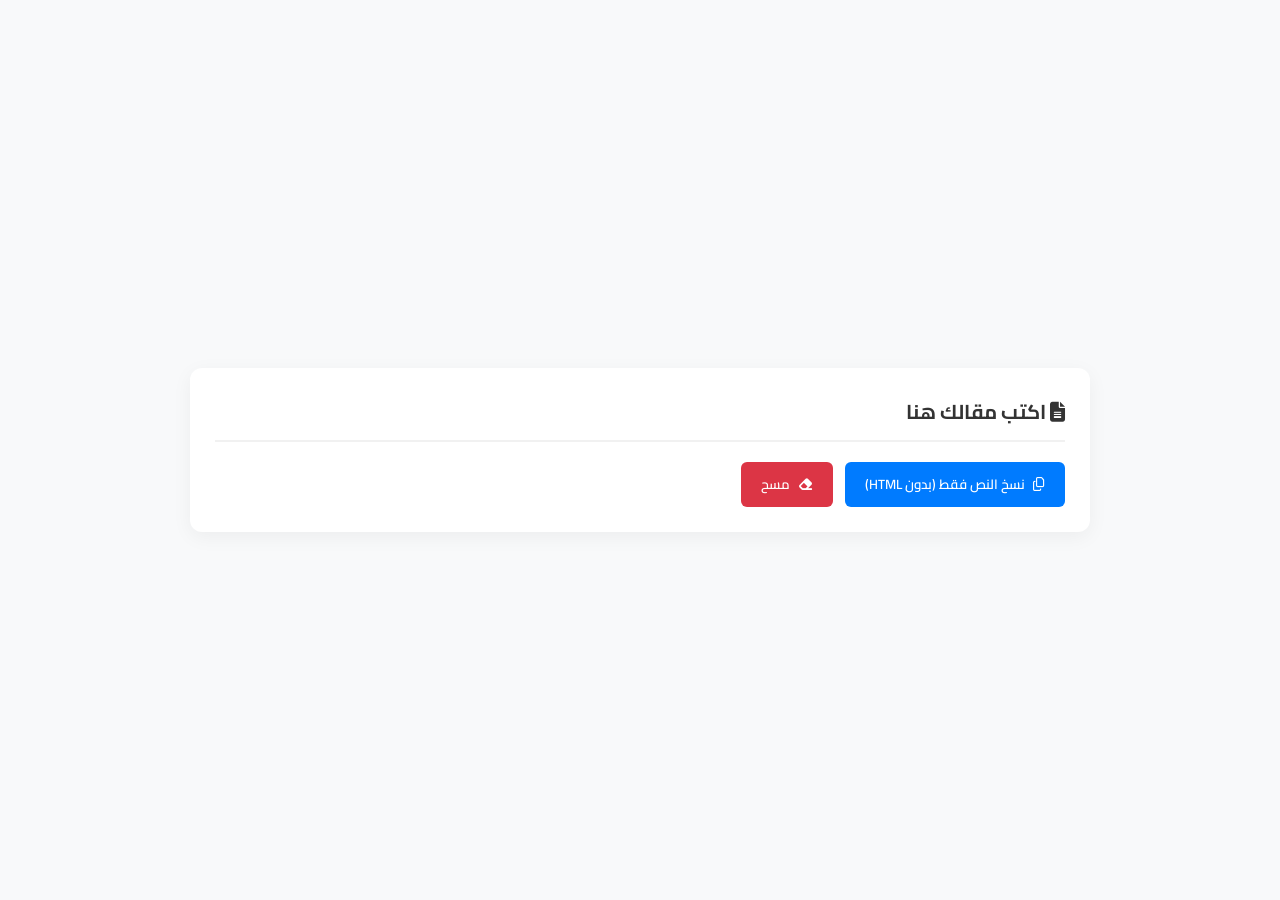
==== editor.html @ 3ddb4ce4 "add editor to add admin article" ====
<!DOCTYPE html>
<html lang="ar" dir="rtl">
<head>
    <meta charset="UTF-8">
    <meta name="viewport" content="width=device-width, initial-scale=1.0">
    <title>محرر النص الصافي - البطولة</title>
    <link href="https://fonts.googleapis.com/css2?family=Cairo:wght@400;700&display=swap" rel="stylesheet">
    <link rel="stylesheet" href="https://cdnjs.cloudflare.com/ajax/libs/font-awesome/6.5.1/css/all.min.css">
    <script src="https://cdn.ckeditor.com/ckeditor5/40.0.0/classic/ckeditor.js"></script>
    
    <style>
        body {
            font-family: 'Cairo', sans-serif;
            background-color: #f8f9fa;
            margin: 0;
            display: flex;
            justify-content: center;
            align-items: center;
            min-height: 100vh;
        }

        .editor-container {
            width: 95%;
            max-width: 850px;
            background: white;
            padding: 25px;
            border-radius: 12px;
            box-shadow: 0 5px 20px rgba(0,0,0,0.05);
        }

        .header {
            display: flex;
            justify-content: space-between;
            align-items: center;
            margin-bottom: 15px;
            border-bottom: 2px solid #f1f1f1;
            padding-bottom: 10px;
        }

        .header h2 { margin: 0; color: #333; font-size: 20px; }

        .ck-editor__editable {
            min-height: 400px;
            font-size: 17px;
            line-height: 1.8;
        }

        /* هاد الكود هو اللي كيحيد Powered by CKEditor */
        .ck-powered-by {
            display: none !important;
        }

        .actions {
            margin-top: 20px;
            display: flex;
            gap: 12px;
        }

        .btn {
            padding: 10px 20px;
            border: none;
            border-radius: 6px;
            cursor: pointer;
            font-family: 'Cairo';
            font-weight: 600;
            display: flex;
            align-items: center;
            gap: 8px;
            transition: 0.2s;
        }

        .btn-copy { background-color: #007bff; color: white; }
        .btn-copy:hover { background-color: #0056b3; }

        .btn-clear { background-color: #dc3545; color: white; }
        .btn-clear:hover { background-color: #a71d2a; }

        #copyStatus {
            color: #28a745;
            font-size: 14px;
            display: none;
            font-weight: bold;
        }
    </style>
</head>
<body>

<div class="editor-container">
    <div class="header">
        <h2><i class="fa-solid fa-file-lines"></i> اكتب مقالك هنا</h2>
        <span id="copyStatus"><i class="fa-solid fa-check"></i> تم نسخ النص الصافي!</span>
    </div>

    <div id="editor"></div>

    <div class="actions">
        <button class="btn btn-copy" onclick="copyPlainText()">
            <i class="fa-regular fa-copy"></i>
            نسخ النص فقط (بدون HTML)
        </button>
        <button class="btn btn-clear" onclick="clearAll()">
            <i class="fa-solid fa-eraser"></i>
            مسح
        </button>
    </div>
</div>

<script>
    let editorInstance;

    ClassicEditor.create(document.querySelector('#editor'), {
            language: 'ar',
            placeholder: 'اكتب المحتوى هنا...',
            toolbar: ['bold', 'italic', 'bulletedList', 'numberedList', 'undo', 'redo']
        })
        .then(editor => {
            editorInstance = editor;
        });

    function copyPlainText() {
        const htmlData = editorInstance.getData();
        const tempDiv = document.createElement("div");
        tempDiv.innerHTML = htmlData;
        const plainText = tempDiv.innerText || tempDiv.textContent || "";

        if (!plainText.trim()) {
            alert("المحرر فارغ!");
            return;
        }

        navigator.clipboard.writeText(plainText).then(() => {
            const status = document.getElementById('copyStatus');
            status.style.display = 'inline';
            setTimeout(() => { status.style.display = 'none'; }, 2000);
        });
    }

    function clearAll() {
        if(confirm("تمسح كلشي؟")) editorInstance.setData('');
    }
</script>

</body>
</html>
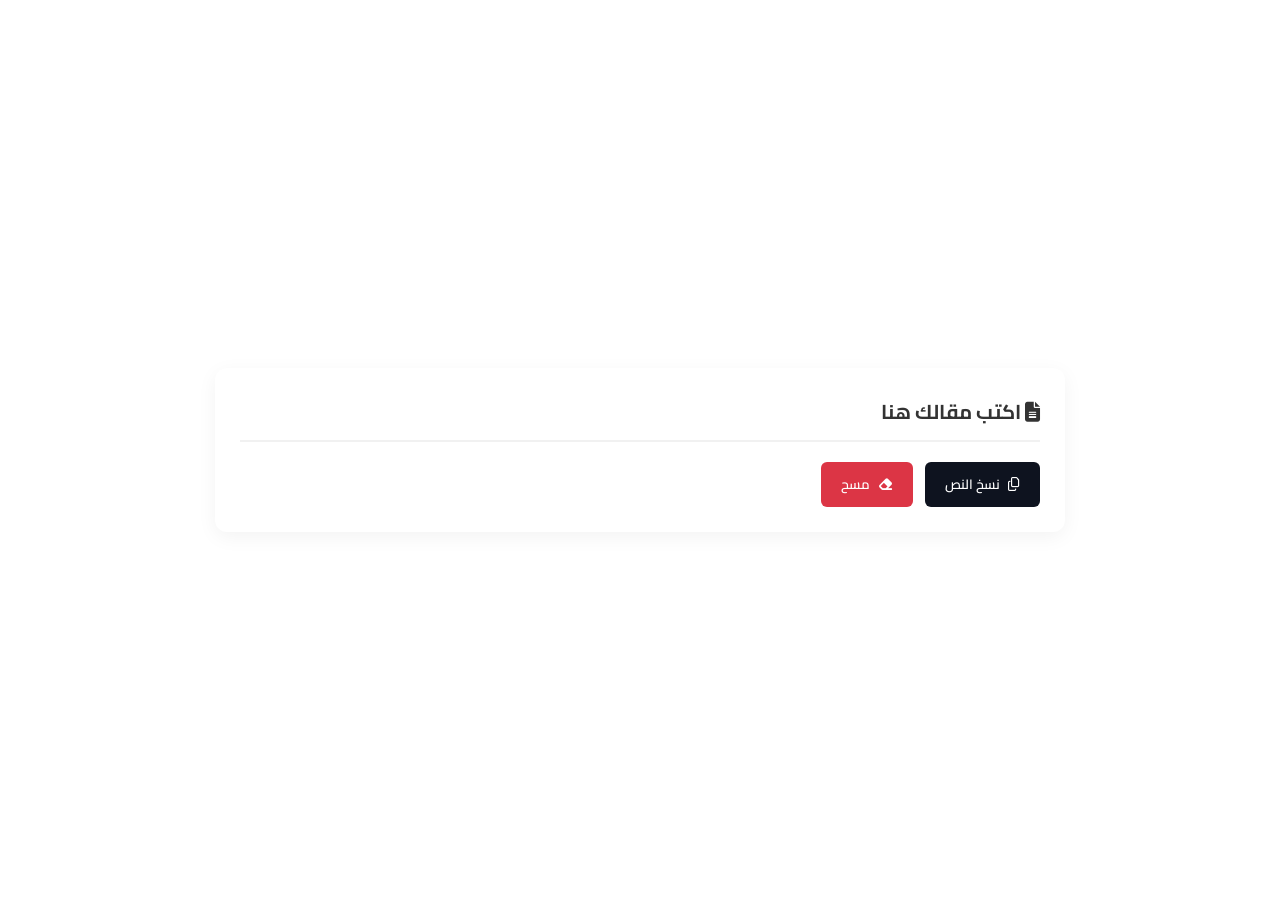
==== commit a964b78e: "feat:add filter catrgory" ====
--- a/editor.html
+++ b/editor.html
@@ -1,145 +1,89 @@
-<!DOCTYPE html>
+<!doctype html>
 <html lang="ar" dir="rtl">
-<head>
-    <meta charset="UTF-8">
-    <meta name="viewport" content="width=device-width, initial-scale=1.0">
+  <head>
+    <meta charset="UTF-8" />
+    <meta name="viewport" content="width=device-width, initial-scale=1.0" />
     <title>محرر النص الصافي - البطولة</title>
-    <link href="https://fonts.googleapis.com/css2?family=Cairo:wght@400;700&display=swap" rel="stylesheet">
-    <link rel="stylesheet" href="https://cdnjs.cloudflare.com/ajax/libs/font-awesome/6.5.1/css/all.min.css">
+
+    <link
+      href="https://fonts.googleapis.com/css2?family=Cairo:wght@400;700&display=swap"
+      rel="stylesheet"
+    />
+    <link
+      rel="stylesheet"
+      href="https://cdnjs.cloudflare.com/ajax/libs/font-awesome/6.5.1/css/all.min.css"
+    />
     <script src="https://cdn.ckeditor.com/ckeditor5/40.0.0/classic/ckeditor.js"></script>
-    
-    <style>
-        body {
-            font-family: 'Cairo', sans-serif;
-            background-color: #f8f9fa;
-            margin: 0;
-            display: flex;
-            justify-content: center;
-            align-items: center;
-            min-height: 100vh;
-        }
 
-        .editor-container {
-            width: 95%;
-            max-width: 850px;
-            background: white;
-            padding: 25px;
-            border-radius: 12px;
-            box-shadow: 0 5px 20px rgba(0,0,0,0.05);
-        }
+    <link rel="stylesheet" href="css/editor.css" />
+  </head>
+  <body>
+    <div class="editor">
+      <div class="editor-container">
+        <div class="header">
+          <h2><i class="fa-solid fa-file-lines"></i> اكتب مقالك هنا</h2>
+          <span id="copyStatus"
+            ><i class="fa-solid fa-check"></i> تم نسخ النص </span
+          >
+        </div>
 
-        .header {
-            display: flex;
-            justify-content: space-between;
-            align-items: center;
-            margin-bottom: 15px;
-            border-bottom: 2px solid #f1f1f1;
-            padding-bottom: 10px;
-        }
+        <div id="editor"></div>
 
-        .header h2 { margin: 0; color: #333; font-size: 20px; }
-
-        .ck-editor__editable {
-            min-height: 400px;
-            font-size: 17px;
-            line-height: 1.8;
-        }
-
-        /* هاد الكود هو اللي كيحيد Powered by CKEditor */
-        .ck-powered-by {
-            display: none !important;
-        }
-
-        .actions {
-            margin-top: 20px;
-            display: flex;
-            gap: 12px;
-        }
-
-        .btn {
-            padding: 10px 20px;
-            border: none;
-            border-radius: 6px;
-            cursor: pointer;
-            font-family: 'Cairo';
-            font-weight: 600;
-            display: flex;
-            align-items: center;
-            gap: 8px;
-            transition: 0.2s;
-        }
-
-        .btn-copy { background-color: #007bff; color: white; }
-        .btn-copy:hover { background-color: #0056b3; }
-
-        .btn-clear { background-color: #dc3545; color: white; }
-        .btn-clear:hover { background-color: #a71d2a; }
-
-        #copyStatus {
-            color: #28a745;
-            font-size: 14px;
-            display: none;
-            font-weight: bold;
-        }
-    </style>
-</head>
-<body>
-
-<div class="editor-container">
-    <div class="header">
-        <h2><i class="fa-solid fa-file-lines"></i> اكتب مقالك هنا</h2>
-        <span id="copyStatus"><i class="fa-solid fa-check"></i> تم نسخ النص الصافي!</span>
+        <div class="actions">
+          <button class="btn btn-copy" onclick="copyPlainText()">
+            <i class="fa-regular fa-copy"></i>
+            نسخ النص
+          </button>
+          <button class="btn btn-clear" onclick="clearAll()">
+            <i class="fa-solid fa-eraser"></i>
+            مسح
+          </button>
+            
+        </div>
+      </div>
     </div>
 
-    <div id="editor"></div>
+    <script>
+      let editorInstance;
 
-    <div class="actions">
-        <button class="btn btn-copy" onclick="copyPlainText()">
-            <i class="fa-regular fa-copy"></i>
-            نسخ النص فقط (بدون HTML)
-        </button>
-        <button class="btn btn-clear" onclick="clearAll()">
-            <i class="fa-solid fa-eraser"></i>
-            مسح
-        </button>
-    </div>
-</div>
+      ClassicEditor.create(document.querySelector("#editor"), {
+        language: "ar",
+        placeholder: "اكتب المحتوى هنا...",
+        toolbar: [
+          "bold",
+          "italic",
+          "bulletedList",
+          "numberedList",
+          "undo",
+          "redo",
+        ],
+      }).then((editor) => {
+        editorInstance = editor;
+      });
 
-<script>
-    let editorInstance;
-
-    ClassicEditor.create(document.querySelector('#editor'), {
-            language: 'ar',
-            placeholder: 'اكتب المحتوى هنا...',
-            toolbar: ['bold', 'italic', 'bulletedList', 'numberedList', 'undo', 'redo']
-        })
-        .then(editor => {
-            editorInstance = editor;
-        });
-
-    function copyPlainText() {
+      function copyPlainText() {
         const htmlData = editorInstance.getData();
         const tempDiv = document.createElement("div");
         tempDiv.innerHTML = htmlData;
         const plainText = tempDiv.innerText || tempDiv.textContent || "";
 
         if (!plainText.trim()) {
-            alert("المحرر فارغ!");
-            return;
+          alert("المحرر فارغ!");
+          return;
         }
 
         navigator.clipboard.writeText(plainText).then(() => {
-            const status = document.getElementById('copyStatus');
-            status.style.display = 'inline';
-            setTimeout(() => { status.style.display = 'none'; }, 2000);
+          const status = document.getElementById("copyStatus");
+          status.style.display = "inline";
+          setTimeout(() => {
+            status.style.display = "none";
+          }, 2000);
         });
-    }
+      }
 
-    function clearAll() {
-        if(confirm("تمسح كلشي؟")) editorInstance.setData('');
-    }
-</script>
-
-</body>
+      function clearAll() {
+        if (confirm("امسح كل شيء")) editorInstance.setData("");
+      }
+    </script>
+  </body>
 </html>
-
--- a/css/editor.css
+++ b/css/editor.css
@@ -0,0 +1,99 @@
+
+
+
+
+@import url(components/stracture.css);
+@import url(components/variable.css);
+
+
+:root {
+     --bg-color: #F2E9E4;
+     --second-color: #0E131F;
+     --white: #ffffff;
+     --text: #374151;
+}
+
+
+.editor{
+       display: flex;
+    justify-content: center;
+    align-items: center;
+    min-height: 100vh;
+}
+
+.editor-container {
+    width: 95%;
+    max-width: 850px;
+    background: var(--white);
+    padding: 25px;
+    border-radius: 12px;
+    box-shadow: 0 5px 20px rgba(0, 0, 0, 0.05);
+}
+
+.header {
+    display: flex;
+    justify-content: space-between;
+    align-items: center;
+    margin-bottom: 15px;
+    border-bottom: 2px solid #f1f1f1;
+    padding-bottom: 10px;
+}
+
+.header h2 {
+    margin: 0;
+    color: #333;
+    font-size: 20px;
+}
+
+.ck-editor__editable {
+    min-height: 400px;
+    font-size: 17px;
+    line-height: 1.8;
+}
+
+
+.ck-powered-by {
+    display: none !important;
+}
+
+.actions {
+    margin-top: 20px;
+    display: flex;
+    gap: 12px;
+}
+
+.btn {
+    padding: 10px 20px;
+    border: none;
+    border-radius: 6px;
+    cursor: pointer;
+    font-family: 'Cairo';
+    font-weight: 600;
+    display: flex;
+    align-items: center;
+    gap: 8px;
+    transition: 0.2s;
+}
+
+.btn-copy {
+    background-color: var(--second-color);
+    color: var(--white);
+}
+
+
+
+.btn-clear {
+    background-color: #dc3545;
+    color: var(--white);
+}
+
+.btn-clear:hover {
+    background-color: #a71d2a;
+}
+
+#copyStatus {
+    color: #28a745;
+    font-size: 14px;
+    display: none;
+    font-weight: bold;
+}
